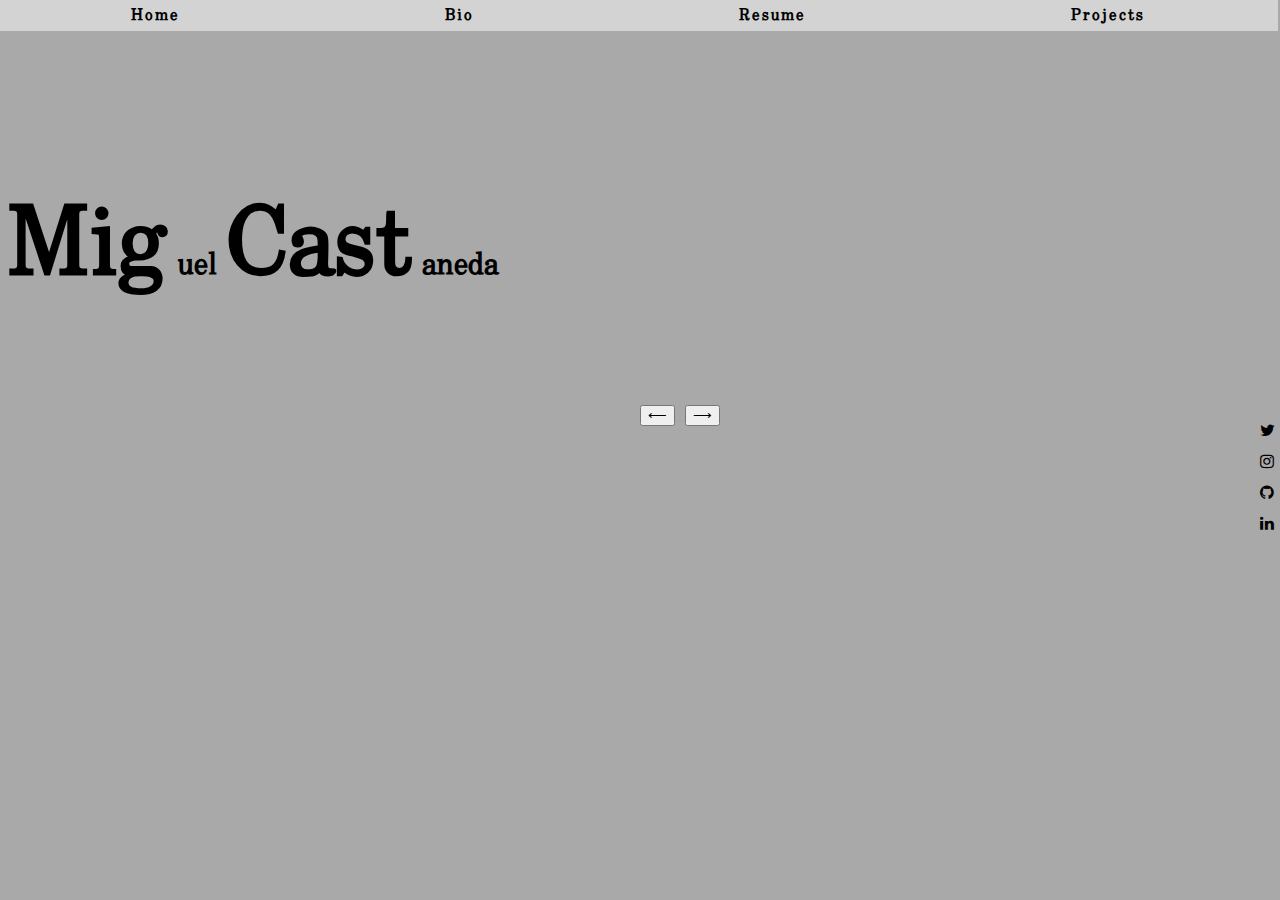
==== bio.html @ 4aaadf24 "home, bio, carousel" ====
<!DOCTYPE html>
<html lang="en">
<head>
    <meta charset="UTF-8">
    <meta http-equiv="X-UA-Compatible" content="IE=edge">
    <meta name="viewport" content="width=device-width, initial-scale=1.0">
    <script
    src="https://code.jquery.com/jquery-3.2.1.min.js"
    integrity="sha256-hwg4gsxgFZhOsEEamdOYGBf13FyQuiTwlAQgxVSNgt4="
    crossorigin="anonymous"></script>
    <script src="app.js"></script>
    <link rel="stylesheet" href="style.css">
    <title>migcast</title>
    <link rel="preconnect" href="https://fonts.googleapis.com">
    <link rel="preconnect" href="https://fonts.gstatic.com" crossorigin>
    <link href="https://fonts.googleapis.com/css2?family=Uchen&display=swap" rel="stylesheet">
    <link rel="stylesheet" href="https://cdnjs.cloudflare.com/ajax/libs/font-awesome/4.7.0/css/font-awesome.min.css">
</head>
<body>
    <div class = "header">
<!-- Navbar on every page -->
        <div class = "menu">
            <a href="index.html">Home</a>
            <a href="bio.html">Bio</a>
            <a href="resume.html">Resume</a>
            <a href="projects.html">Projects</a>
        </div>
    </div>
    <div class = "name">
        <h1 class = "first" id = "one">Mig</h1>
        <h1 class = "second" id = "two">uel</h1>
        <h1 class = "first" id = "three">Cast</h1>
        <h1 class = "second" id = "four">aneda</h1>
    </div>
    <div class = "footer">
        <ul class = "links">
            <li><a href="#" class="fa fa-twitter"></a></li>
            <li><a href="#" class="fa fa-instagram"></a></li>
            <li><a href="#" class="fa fa-github"></a></li>
            <li><a href="#" class="fa fa-linkedin"></a></li>
        </ul>
    </div>
    <p>Lorem ipsum dolor sit amet consectetur, adipisicing elit. Temporibus, quod vitae! Magni nesciunt fugit, provident odit quae voluptas accusantium dignissimos cum maxime repudiandae deserunt animi alias, eos laborum expedita assumenda.</p>
    <p>Lorem ipsum dolor, sit amet consectetur adipisicing elit. Quasi quod quas, vel culpa odit, sit aliquam deserunt, reprehenderit consequatur cupiditate perspiciatis assumenda sequi? Id, odit debitis alias suscipit officia explicabo!</p>
      <div class="carousel">
        <button class = "carousel-button prev">&#10229;</button>
        <button class = "carousel-button next">&#10230;</button>
        <div class="carousel-images">
            <img src="images/ricky1.jpeg" alt="ricky on bed"/>
            <img src="images/ricky2.jpeg" alt="corgi looking cute in a hotdog costume"/>
        </div>

</html>
---- style.css ----
@import url('https://fonts.googleapis.com/css2?family=Poiret+One&display=swap');

.menu {
    display: flex;
        overflow: hidden;
        justify-content: space-around;
        background-color: lightgray;
        letter-spacing: 2px;
        font-weight: bold;
        position: fixed;
        top: 0;
        width: 100%;
        margin-left: -10px;
}



a:link, a:visited {
    color: black;
    text-decoration: none;
}

a:hover {
    color: gainsboro;
    transition: 0.7s ease-in-out;
}


body {
    background-color: darkgray;
    color: black;
    font-family: 'Uchen', serif;
}

.first {
    display: inline-block;
    font-size: 95px;
    margin-top: 250px;

}

.second {
    display: inline-block;
    font-size: 30px;

}

.name {
    margin-top: -100px;
}

.name:hover .second {
    color: gainsboro;
    transition: 0.7s ease-in-out;
}

.footer {

    position: absolute;
    right: 10px;

}

.links {
    list-style: none;
    justify-content: space-around;
    width: 30px;
    margin-right: -20px;
    position: relative;
    float: right;
}

p {
    display: none;
    max-width: 75%;
}

@media screen and (min-width: 360px) {
    #one {
        display: inline-block;
    }
    #two {
        display: inline-block;
    }
    #three {
        display: inline-block;
    }
    #four {
        display: inline-block;
    }
    body {
        font-size: 1em;
    }
    footer {
        width: 100%;
    }
}


@media screen and (orientation: portrait) {
    #two {
        display: none;
    }

    #four {
        display: none;
    }

    .name {
        display: flex;
    }
}

.carousel {
    width: 40%;
    float: above;
    align-items: center;
    position: sticky;
    margin-left: 50%;
}

img {
    max-width: 70%;
    max-height: 500px;
}

.carousel-images img {
	display: none;
}
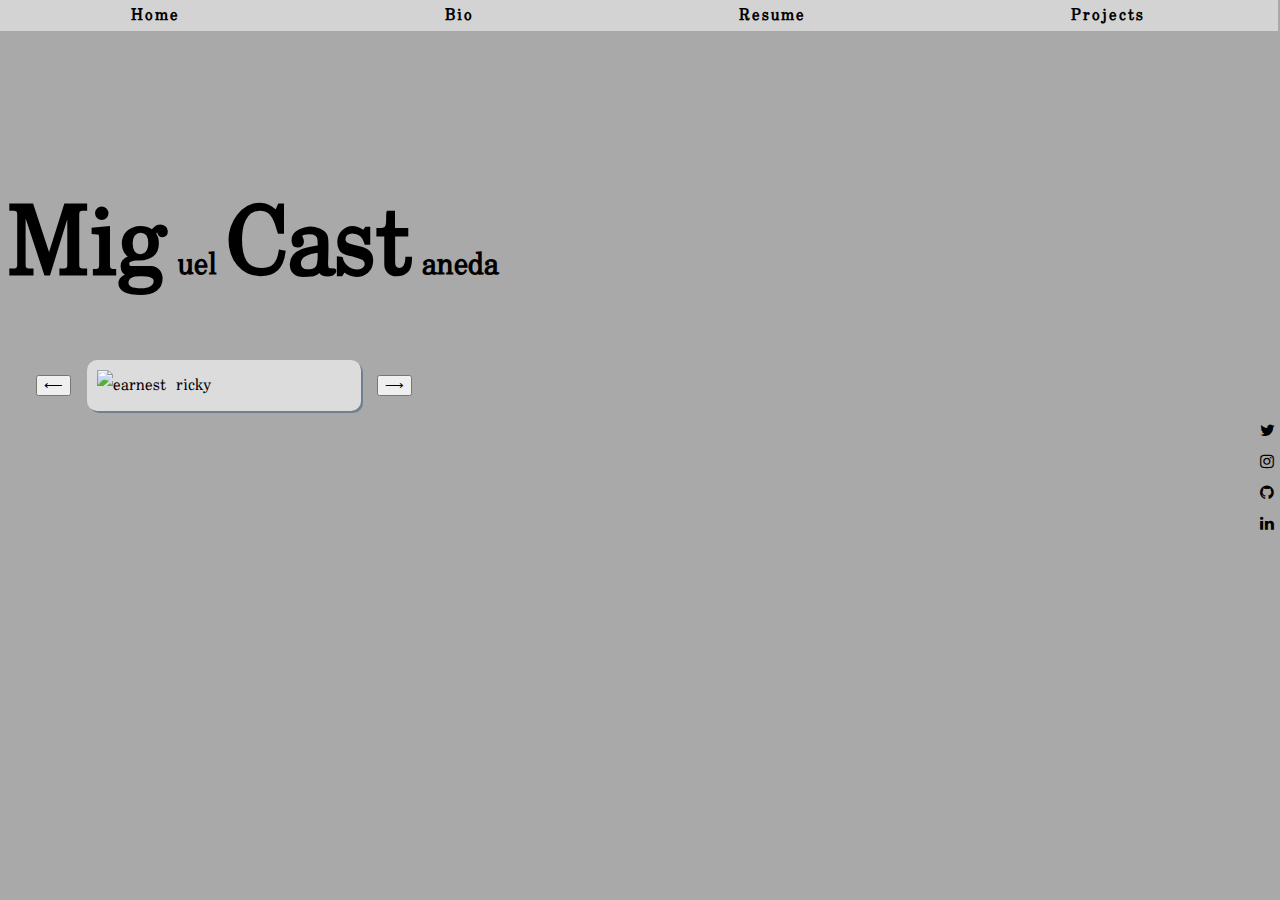
==== commit 61e94695: "committing" ====
--- a/bio.html
+++ b/bio.html
@@ -40,14 +40,27 @@
             <li><a href="#" class="fa fa-linkedin"></a></li>
         </ul>
     </div>
-    <p>Lorem ipsum dolor sit amet consectetur, adipisicing elit. Temporibus, quod vitae! Magni nesciunt fugit, provident odit quae voluptas accusantium dignissimos cum maxime repudiandae deserunt animi alias, eos laborum expedita assumenda.</p>
-    <p>Lorem ipsum dolor, sit amet consectetur adipisicing elit. Quasi quod quas, vel culpa odit, sit aliquam deserunt, reprehenderit consequatur cupiditate perspiciatis assumenda sequi? Id, odit debitis alias suscipit officia explicabo!</p>
-      <div class="carousel">
-        <button class = "carousel-button prev">&#10229;</button>
-        <button class = "carousel-button next">&#10230;</button>
-        <div class="carousel-images">
-            <img src="images/ricky1.jpeg" alt="ricky on bed"/>
-            <img src="images/ricky2.jpeg" alt="corgi looking cute in a hotdog costume"/>
+    <div class = "float-container">
+        <div class = "float-child">
+            <p>Lorem ipsum dolor sit amet consectetur, adipisicing elit. Temporibus, quod vitae! Magni nesciunt fugit, provident odit quae voluptas accusantium dignissimos cum maxime repudiandae deserunt animi alias, eos laborum expedita assumenda.</p>
         </div>
-
+        <div class = "float-child">
+            <div class="carousel">
+                <button class = "carousel-button prev">&#10229;</button>
+                <div class="carousel-images">
+                    <img src="images/ricky01.jpg" alt="earnest ricky"/>
+                    <img src="images/ricky02.jpg" alt="window ricky"/>
+                    <img src="images/ricky06.jpg" alt="scenic ricky"/>
+                    <img src="images/lucy02.jpg" alt="lucy look left"/>
+                    <img src="images/lucy03.jpg" alt="lucy look"/>
+                    <img src="images/lucy04.jpg" alt="lucy in tunnel"/>
+                    <img src="images/lucy05.jpg" alt="model lucy"/>
+                </div>
+                <button class = "carousel-button next">&#10230;</button>
+            </div>
+        </div>  
+    </div>
+    <!-- <div class = "bio">
+        <p>Lorem ipsum dolor, sit amet consectetur adipisicing elit. Quasi quod quas, vel culpa odit, sit aliquam deserunt, reprehenderit consequatur cupiditate perspiciatis assumenda sequi? Id, odit debitis alias suscipit officia explicabo!</p>
+    </div> -->
 </html>--- a/style.css
+++ b/style.css
@@ -11,6 +11,7 @@
         top: 0;
         width: 100%;
         margin-left: -10px;
+        z-index: 999;
 }
 
 
@@ -72,7 +73,7 @@
 
 p {
     display: none;
-    max-width: 75%;
+    max-width: 60%;
 }
 
 @media screen and (min-width: 360px) {
@@ -112,18 +113,42 @@
 }
 
 .carousel {
-    width: 40%;
+    width: 80%;
     float: above;
     align-items: center;
-    position: sticky;
-    margin-left: 50%;
+    display: flex;
+    justify-content: space-around;
 }
 
-img {
-    max-width: 70%;
-    max-height: 500px;
+.carousel-images {
+    width: 70%;
+	background: gainsboro;
+	padding: 10px;
+	border-radius: 10px;
+	box-sizing: border-box;
+	box-shadow: 2px 2px slategray;
 }
 
 .carousel-images img {
 	display: none;
+    width: 100%;
 }
+
+.carousel-images img:first-of-type {
+	display: block;
+}
+
+.float-container {
+    padding: 20px;
+    margin-top: -60px;
+}
+
+.float-child {
+    width: 40%;
+    float: left;
+}
+
+.bio {
+    float: bottom;
+}
+
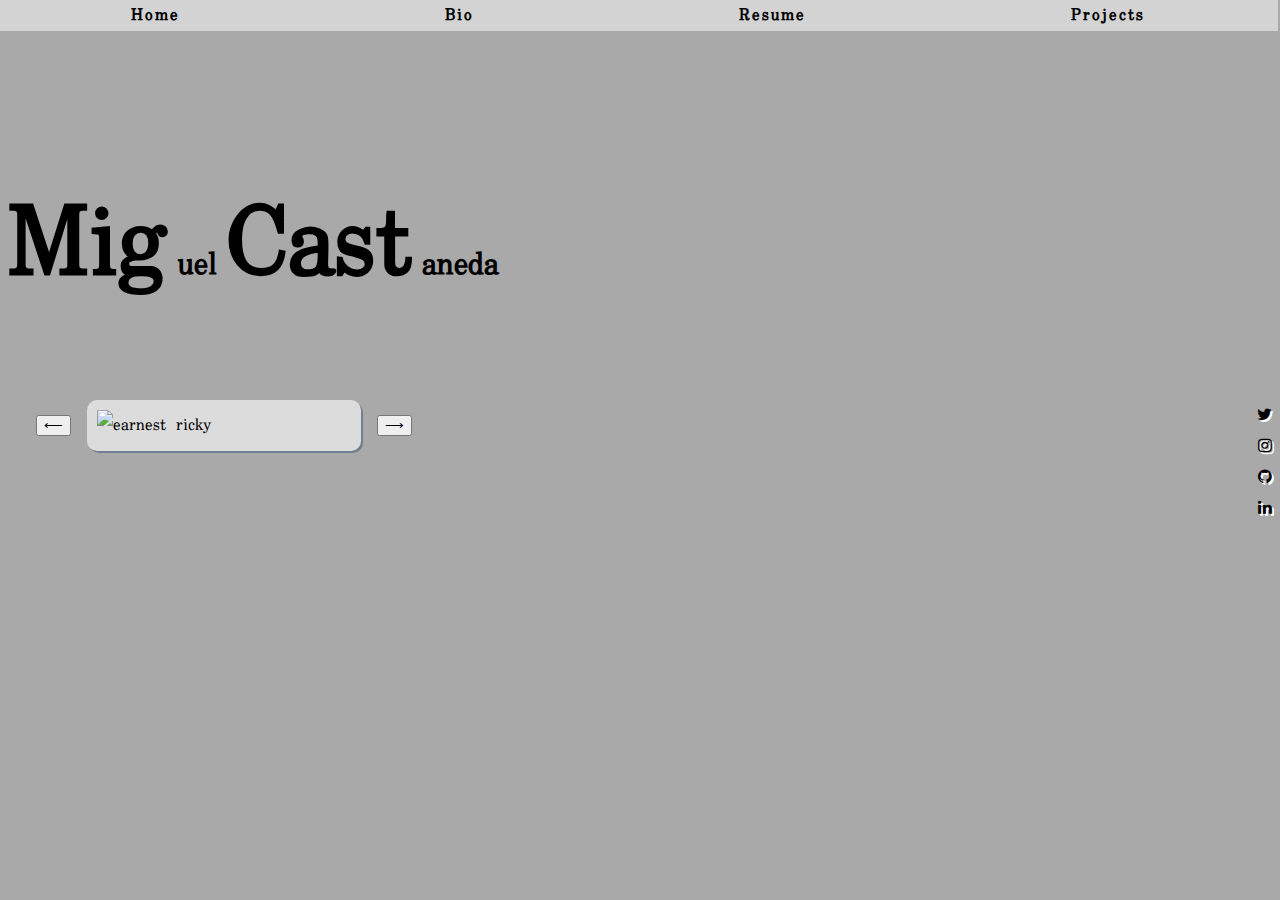
==== commit 0aa27ea4: "commit" ====
--- a/bio.html
+++ b/bio.html
@@ -42,25 +42,22 @@
     </div>
     <div class = "float-container">
         <div class = "float-child">
-            <p>Lorem ipsum dolor sit amet consectetur, adipisicing elit. Temporibus, quod vitae! Magni nesciunt fugit, provident odit quae voluptas accusantium dignissimos cum maxime repudiandae deserunt animi alias, eos laborum expedita assumenda.</p>
+            <p class = "bio">Lorem ipsum dolor sit amet consectetur, adipisicing elit. Temporibus, quod vitae! Magni nesciunt fugit, provident odit quae voluptas accusantium dignissimos cum maxime repudiandae deserunt animi alias, eos laborum expedita assumenda.</p>
         </div>
         <div class = "float-child">
             <div class="carousel">
                 <button class = "carousel-button prev">&#10229;</button>
                 <div class="carousel-images">
                     <img src="images/ricky01.jpg" alt="earnest ricky"/>
+                    <img src="images/lucy05.jpg" alt="model lucy"/>
                     <img src="images/ricky02.jpg" alt="window ricky"/>
-                    <img src="images/ricky06.jpg" alt="scenic ricky"/>
                     <img src="images/lucy02.jpg" alt="lucy look left"/>
                     <img src="images/lucy03.jpg" alt="lucy look"/>
-                    <img src="images/lucy04.jpg" alt="lucy in tunnel"/>
-                    <img src="images/lucy05.jpg" alt="model lucy"/>
+                    <img src="images/ricky06.jpg" alt="scenic ricky"/>
+                    <img src="images/lucy04.jpg" alt="lucy in tunnel"/>                  
                 </div>
                 <button class = "carousel-button next">&#10230;</button>
             </div>
         </div>  
     </div>
-    <!-- <div class = "bio">
-        <p>Lorem ipsum dolor, sit amet consectetur adipisicing elit. Quasi quod quas, vel culpa odit, sit aliquam deserunt, reprehenderit consequatur cupiditate perspiciatis assumenda sequi? Id, odit debitis alias suscipit officia explicabo!</p>
-    </div> -->
 </html>--- a/style.css
+++ b/style.css
@@ -28,9 +28,14 @@
 
 
 body {
-    background-color: darkgray;
     color: black;
     font-family: 'Uchen', serif;
+    background: linear-gradient(to right, darkgray, rgba(255,0,0,0)), url(city.jpg);   
+    background-color: darkgray;
+    background-size: 50%;
+    background-repeat: no-repeat;
+    background-attachment: fixed;
+    background-position: right;
 }
 
 .first {
@@ -56,19 +61,20 @@
 }
 
 .footer {
-
-    position: absolute;
-    right: 10px;
-
+    position: sticky;
+    right: 0px;
+    float: right;
+    text-shadow: 2px 2px white;
+    width: 5px;
+    display: table;
 }
 
 .links {
     list-style: none;
-    justify-content: space-around;
-    width: 30px;
-    margin-right: -20px;
     position: relative;
-    float: right;
+    display: table-cell;
+    vertical-align: left;
+    text-align: center;
 }
 
 p {
@@ -152,3 +158,77 @@
     float: bottom;
 }
 
+#list {
+    display: none;
+}
+
+/* The Modal (background) */
+.modal {
+    display: none; /* Hidden by default */
+    position: fixed; /* Stay in place */
+    z-index: 1; /* Sit on top */
+    padding-top: 100px; /* Location of the box */
+    left: 0;
+    top: 0;
+    width: 100%; /* Full width */
+    height: 100%; /* Full height */
+    overflow: auto; /* Enable scroll if needed */
+    background-color: rgb(0,0,0); /* Fallback color */
+    background-color: rgba(0,0,0,0.4); /* Black w/ opacity */
+}
+
+/* Modal Content */
+.modal-content {
+    position: relative;
+    background-color: #fefefe;
+    margin: auto;
+    padding: 0;
+    border: 1px solid #888;
+    width: 80%;
+    box-shadow: 0 4px 8px 0 rgba(0,0,0,0.2),0 6px 20px 0 rgba(0,0,0,0.19);
+}
+
+.modal2-content {
+    position: relative;
+    background-color: #fefefe;
+    margin: auto;
+    padding: 0;
+    border: 1px solid #888;
+    width: 80%;
+    box-shadow: 0 4px 8px 0 rgba(0,0,0,0.2),0 6px 20px 0 rgba(0,0,0,0.19);
+}
+
+/* The Close Button */
+.close {
+    color: white;
+    float: right;
+    font-size: 28px;
+    font-weight: bold;
+}
+
+.close:hover,
+.close:focus {
+    color: #000;
+    text-decoration: none;
+    cursor: pointer;
+}
+
+.modal-header {
+    padding: 2px 16px;
+    background-color: slategray;
+    color: white;
+}
+
+.modal-body {padding: 2px 16px;}
+
+.modal-footer {
+    padding: 2px 16px;
+    background-color: #5cb85c;
+    color: white;
+}
+
+.myBtn {
+    width: 100px;
+    background: url(https://i8.amplience.net/i/flooranddecor/100941533_concept-gray-porcelain-tile_display?fmt=auto&qlt=85&w=700);
+    display: block;
+  }